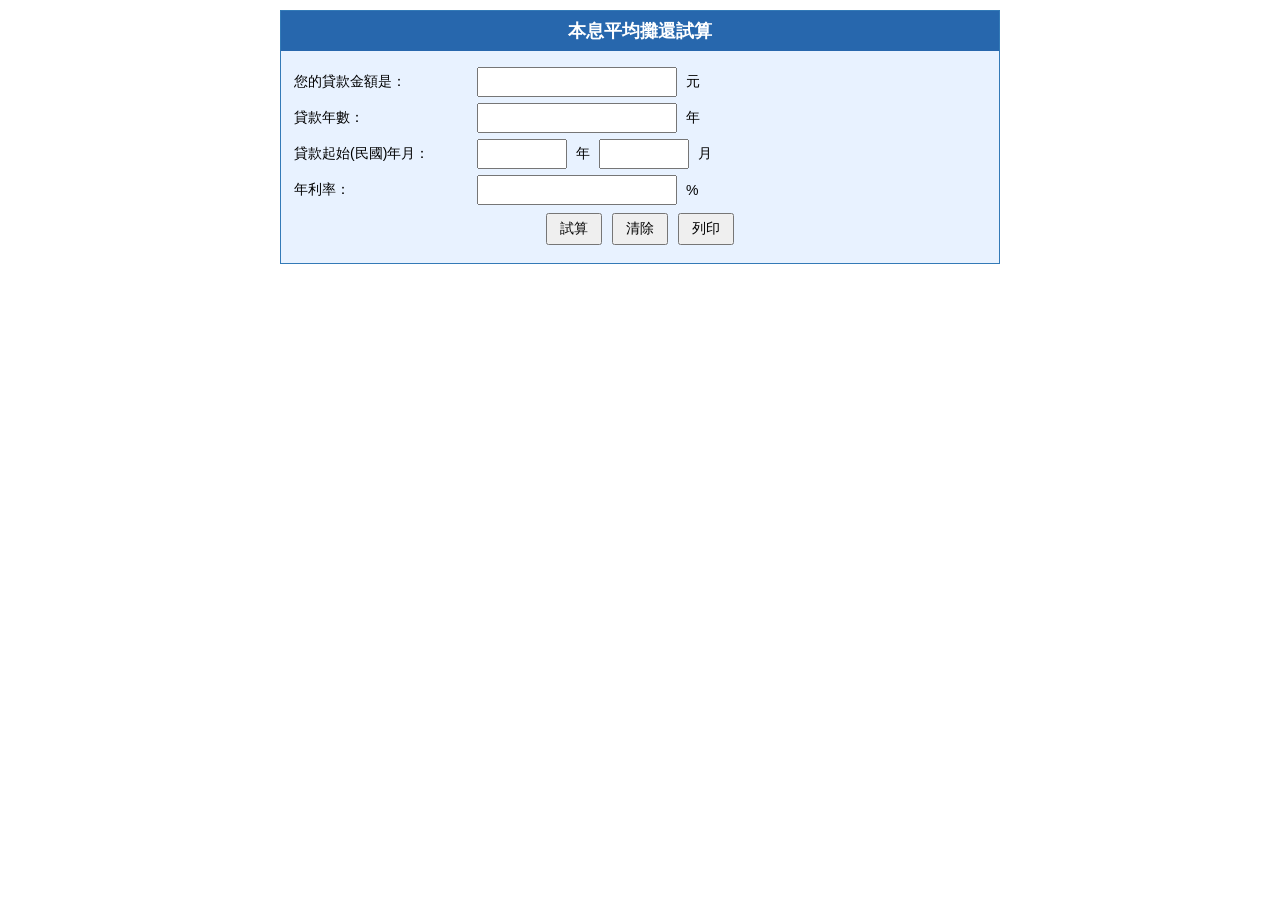
==== 1133.html @ 81dc4ca2 "Update 1133.html" ====
<!DOCTYPE html>
<html lang="zh-TW">
<head>
<meta charset="UTF-8">
<title>本息平均攤還試算</title>
<meta name="viewport" content="width=device-width, initial-scale=1.0">
<style>
*{box-sizing:border-box;font-family: "Microsoft JhengHei",sans-serif;}
body{padding:10px;background:#fff;margin:0;}
.wrap{max-width:720px;margin:0 auto;border:1px solid #337ab7;}
.title-bar{background:#2767ad;color:#fff;padding:8px;text-align:center;font-size:18px;font-weight:bold;}
.input-area{background:#e8f2ff;padding:10px;}
.input-row{display:flex;align-items:center;margin:6px 0;gap:6px;}
.input-row label{width:180px;padding:3px;font-size:14px;}
.input-row input{padding:5px;font-size:14px;width:200px;}
.input-row .unit{padding:0 3px;font-size:14px;}
.inline-group{display:flex;gap:6px;align-items:center;}
.inline-group input{width:90px;}
.btn-group{text-align:center;margin:8px 0;}
button{padding:5px 12px;font-size:14px;margin:0 3px;cursor:pointer;}
.result-summary{display:grid;grid-template-columns:1fr 1fr 1fr 1fr;margin:8px 0;gap:6px;}
.sum-card{border:1px solid #ccc;padding:8px;text-align:center;}
.sum-card div{font-size:15px;}
.sum-card .big-red{font-size:18px;color:red;font-weight:bold;margin-top:4px;}
table{width:100%;border-collapse:collapse;margin-top:8px;}
th{background:#2767ad;color:#fff;padding:6px;text-align:center;font-size:14px;}
td{border:1px solid #ccc;padding:5px;text-align:center;font-size:13px;}
.omit-row td{text-align:center;color:#333;background:#f4f8ff;font-size:13px;}
#resultBlock{padding:8px;}
h3{font-size:16px;margin:6px 0;}
h4{font-size:14px;margin:6px 0;}

/* ========== 列印專用CSS ========== */
@media print {
    body * {
        visibility: hidden;
    }
    #resultBlock, #resultBlock * {
        visibility: visible;
    }
    #resultBlock {
        position: absolute;
        left:0;
        top:0;
        width:100%;
        border:none;
    }
    .btn-group, button {
        display: none !important;
    }
}
</style>
</head>
<body>
<div class="wrap">
  <div class="title-bar">本息平均攤還試算</div>
  <div class="input-area">
    <div class="input-row">
      <label>您的貸款金額是：</label>
      <input type="number" id="principal" value="">
      <span class="unit">元</span>
    </div>
    <div class="input-row">
      <label>貸款年數：</label>
      <input type="number" id="loanYear" value="">
      <span class="unit">年</span>
    </div>
    <div class="input-row">
      <label>貸款起始(民國)年月：</label>
      <div class="inline-group">
        <input type="number" id="rocYear" value="">
        <span class="unit">年</span>
        <input type="number" id="rocMonth" value="">
        <span class="unit">月</span>
      </div>
    </div>
    <div class="input-row">
      <label>年利率：</label>
      <input type="number" step="0.01" id="annualRate" value="">
      <span class="unit">%</span>
    </div>
    <div class="btn-group">
      <button onclick="calc()">試算</button>
      <button onclick="clearAll()">清除</button>
      <button onclick="printResult()">列印</button>
    </div>
  </div>

  <div id="resultBlock" style="display:none;">
    <h3>單筆試算結果</h3>
    <div style="margin-top:8px;">
      <h4>還款明細表（僅顯示前8期與後8期，中間期數省略）</h4>
      <table>
        <thead>
          <tr>
            <th>期數</th>
            <th>繳款日期</th>
            <th>每月應繳</th>
            <th>本金</th>
            <th>利息</th>
            <th>剩餘本金</th>
          </tr>
        </thead>
        <tbody id="scheduleBody"></tbody>
      </table>
    </div>
    <!-- 摘要卡片順序：每月應繳金額 → 貸款本金 → 總利息金額 → 總繳款金額 -->
    <div class="result-summary" style="margin-top:10px;">
      <div class="sum-card">
        <div>每月應繳金額</div>
        <div class="big-red" id="monthPayText"></div>
      </div>
      <div class="sum-card">
        <div>貸款本金</div>
        <div class="big-red" id="priText"></div>
      </div>
      <div class="sum-card">
        <div>總利息金額</div>
        <div class="big-red" id="totalIntText"></div>
      </div>
      <div class="sum-card">
        <div>總繳款金額</div>
        <div class="big-red" id="totalPayText"></div>
      </div>
    </div>
  </div>
</div>

<script>
// 單筆試算
function calc(){
  const P = Number(document.getElementById('principal').value);
  const year = Number(document.getElementById('loanYear').value);
  const apr = Number(document.getElementById('annualRate').value);
  const rocY = Number(document.getElementById('rocYear').value);
  const rocM = Number(document.getElementById('rocMonth').value);

  if(!P||!year||!apr||!rocY||!rocM){
    alert("請填寫完整欄位");
    return;
  }

  const i = apr / 100 / 12;
  const n = year * 12;
  let payRate;
  if(Math.abs(i)<1e-12){
    payRate = 1 / n;
  }else{
    payRate = ( Math.pow(1+i,n) * i ) / ( Math.pow(1+i,n) - 1 );
  }
  const monthPay = P * payRate;

  let balance = P;
  let totalInterest = 0;
  const rows = [];
  let cy = rocY;
  let cm = rocM;

  for(let k=1;k<=n;k++){
    let intMonth = balance * i;
    let priMonth = monthPay - intMonth;
    if(k === n){
      priMonth = balance;
      intMonth = monthPay - priMonth;
    }
    balance = balance - priMonth;
    totalInterest += intMonth;

    //民國日期
    let dateStr = `${cy}/${String(cm).padStart(2,'0')}`;
    rows.push({
      period:k,
      date:dateStr,
      monthPay:monthPay,
      pri:priMonth,
      int:intMonth,
      bal:balance
    })
    cm++;
    if(cm>12){
      cm=1;
      cy++;
    }
  }

  //填入摘要
  document.getElementById('monthPayText').innerText = Math.round(monthPay).toLocaleString() + ' 元';
  document.getElementById('priText').innerText = P.toLocaleString() + ' 元';
  document.getElementById('totalPayText').innerText = Math.round(P + totalInterest).toLocaleString() + ' 元';
  document.getElementById('totalIntText').innerText = Math.round(totalInterest).toLocaleString() + ' 元';

  //組表格：前8筆 + 省略列 + 最後8筆
  const tbody = document.getElementById('scheduleBody');
  tbody.innerHTML = "";
  const showFront = rows.slice(0,8);
  const showBack = rows.slice(-8);
  showFront.forEach(r=> addRow(tbody,r));

  //省略列
  const omitTr = document.createElement('tr');
  omitTr.className = "omit-row";
  omitTr.innerHTML = `<td colspan="6">……中間期數省略……</td>`;
  tbody.appendChild(omitTr);

  showBack.forEach(r=> addRow(tbody,r));
  document.getElementById('resultBlock').style.display = "block";
}

function addRow(tbody,r){
  const tr = document.createElement('tr');
  tr.innerHTML = `
    <td>${r.period}</td>
    <td>${r.date}</td>
    <td>${Math.round(r.monthPay).toLocaleString()}</td>
    <td>${Math.round(r.pri).toLocaleString()}</td>
    <td>${Math.round(r.int).toLocaleString()}</td>
    <td>${Math.round(r.bal).toLocaleString()}</td>
  `;
  tbody.appendChild(tr);
}

// 清除全部欄位與結果
function clearAll(){
  document.getElementById('principal').value='';
  document.getElementById('loanYear').value='';
  document.getElementById('rocYear').value='';
  document.getElementById('rocMonth').value='';
  document.getElementById('annualRate').value='';
  document.getElementById('resultBlock').style.display="none";
}

// 列印功能
function printResult(){
  if(document.getElementById('resultBlock').style.display === "none"){
    alert("請先執行試算，才能列印！");
    return;
  }
  window.print();
}
</script>
</body>
</html>
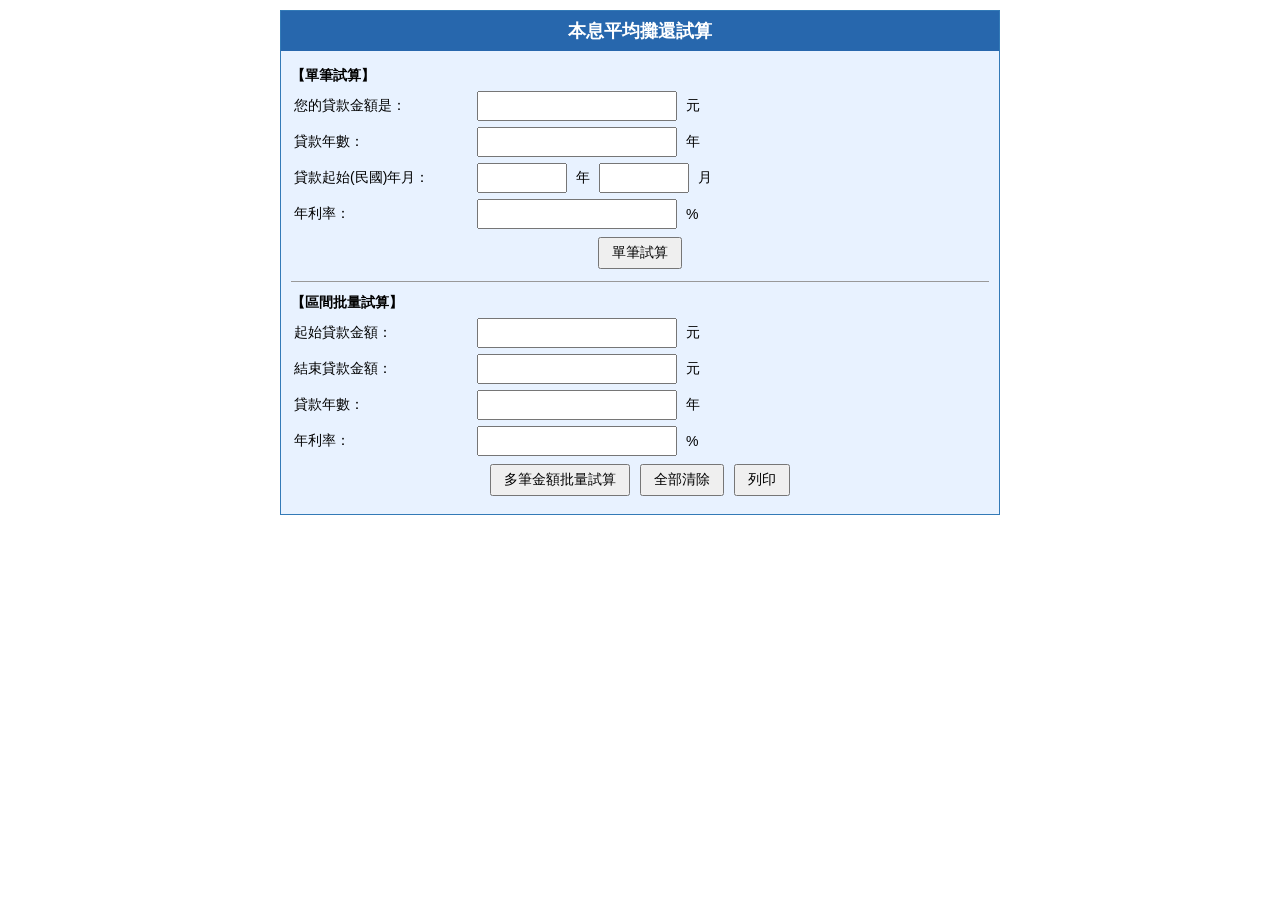
==== commit 5ae7eec2: "Update 1133.html" ====
--- a/1133.html
+++ b/1133.html
@@ -19,9 +19,12 @@
 .btn-group{text-align:center;margin:8px 0;}
 button{padding:5px 12px;font-size:14px;margin:0 3px;cursor:pointer;}
 .result-summary{display:grid;grid-template-columns:1fr 1fr 1fr 1fr;margin:8px 0;gap:6px;}
-.sum-card{border:1px solid #ccc;padding:8px;text-align:center;}
-.sum-card div{font-size:15px;}
-.sum-card .big-red{font-size:18px;color:red;font-weight:bold;margin-top:4px;}
+.sum-card{border:1px solid #ccc;padding:4px 2px;text-align:center;}
+.sum-card div{font-size:23px;}
+.sum-card .big-red{
+  font-size:24px;color:red;font-weight:bold;margin-top:4px;
+  white-space:nowrap;
+}
 table{width:100%;border-collapse:collapse;margin-top:8px;}
 th{background:#2767ad;color:#fff;padding:6px;text-align:center;font-size:14px;}
 td{border:1px solid #ccc;padding:5px;text-align:center;font-size:13px;}
@@ -29,6 +32,8 @@
 #resultBlock{padding:8px;}
 h3{font-size:16px;margin:6px 0;}
 h4{font-size:14px;margin:6px 0;}
+.block-line{margin:12px 0;border-top:1px solid #999;}
+.batch-item{border:1px solid #ccc;padding:10px;margin:8px 0;}
 
 /* ========== 列印專用CSS ========== */
 @media print {
@@ -55,6 +60,7 @@
 <div class="wrap">
   <div class="title-bar">本息平均攤還試算</div>
   <div class="input-area">
+    <h4>【單筆試算】</h4>
     <div class="input-row">
       <label>您的貸款金額是：</label>
       <input type="number" id="principal" value="">
@@ -80,66 +86,47 @@
       <span class="unit">%</span>
     </div>
     <div class="btn-group">
-      <button onclick="calc()">試算</button>
-      <button onclick="clearAll()">清除</button>
+      <button onclick="calc()">單筆試算</button>
+    </div>
+
+    <div class="block-line"></div>
+    <h4>【區間批量試算】</h4>
+    <div class="input-row">
+      <label>起始貸款金額：</label>
+      <input type="number" id="startPri" value="">
+      <span class="unit">元</span>
+    </div>
+    <div class="input-row">
+      <label>結束貸款金額：</label>
+      <input type="number" id="endPri" value="">
+      <span class="unit">元</span>
+    </div>
+    <div class="input-row">
+      <label>貸款年數：</label>
+      <input type="number" id="batchLoanYear" value="">
+      <span class="unit">年</span>
+    </div>
+    <div class="input-row">
+      <label>年利率：</label>
+      <input type="number" step="0.01" id="batchRate" value="">
+      <span class="unit">%</span>
+    </div>
+    <div class="btn-group">
+      <button onclick="batchCalc()">多筆金額批量試算</button>
+      <button onclick="clearAll()">全部清除</button>
       <button onclick="printResult()">列印</button>
     </div>
   </div>
 
   <div id="resultBlock" style="display:none;">
-    <h3>單筆試算結果</h3>
-    <div style="margin-top:8px;">
-      <h4>還款明細表（僅顯示前8期與後8期，中間期數省略）</h4>
-      <table>
-        <thead>
-          <tr>
-            <th>期數</th>
-            <th>繳款日期</th>
-            <th>每月應繳</th>
-            <th>本金</th>
-            <th>利息</th>
-            <th>剩餘本金</th>
-          </tr>
-        </thead>
-        <tbody id="scheduleBody"></tbody>
-      </table>
-    </div>
-    <!-- 摘要卡片順序：每月應繳金額 → 貸款本金 → 總利息金額 → 總繳款金額 -->
-    <div class="result-summary" style="margin-top:10px;">
-      <div class="sum-card">
-        <div>每月應繳金額</div>
-        <div class="big-red" id="monthPayText"></div>
-      </div>
-      <div class="sum-card">
-        <div>貸款本金</div>
-        <div class="big-red" id="priText"></div>
-      </div>
-      <div class="sum-card">
-        <div>總利息金額</div>
-        <div class="big-red" id="totalIntText"></div>
-      </div>
-      <div class="sum-card">
-        <div>總繳款金額</div>
-        <div class="big-red" id="totalPayText"></div>
-      </div>
-    </div>
+    <h3>試算結果</h3>
+    <div id="resultContent"></div>
   </div>
 </div>
 
 <script>
-// 單筆試算
-function calc(){
-  const P = Number(document.getElementById('principal').value);
-  const year = Number(document.getElementById('loanYear').value);
-  const apr = Number(document.getElementById('annualRate').value);
-  const rocY = Number(document.getElementById('rocYear').value);
-  const rocM = Number(document.getElementById('rocMonth').value);
-
-  if(!P||!year||!apr||!rocY||!rocM){
-    alert("請填寫完整欄位");
-    return;
-  }
-
+// 共用試算函式
+function calcOne(P,year,apr,rocY,rocM){
   const i = apr / 100 / 12;
   const n = year * 12;
   let payRate;
@@ -149,13 +136,11 @@
     payRate = ( Math.pow(1+i,n) * i ) / ( Math.pow(1+i,n) - 1 );
   }
   const monthPay = P * payRate;
-
   let balance = P;
   let totalInterest = 0;
   const rows = [];
   let cy = rocY;
   let cm = rocM;
-
   for(let k=1;k<=n;k++){
     let intMonth = balance * i;
     let priMonth = monthPay - intMonth;
@@ -165,8 +150,6 @@
     }
     balance = balance - priMonth;
     totalInterest += intMonth;
-
-    //民國日期
     let dateStr = `${cy}/${String(cm).padStart(2,'0')}`;
     rows.push({
       period:k,
@@ -182,41 +165,137 @@
       cy++;
     }
   }
-
-  //填入摘要
-  document.getElementById('monthPayText').innerText = Math.round(monthPay).toLocaleString() + ' 元';
-  document.getElementById('priText').innerText = P.toLocaleString() + ' 元';
-  document.getElementById('totalPayText').innerText = Math.round(P + totalInterest).toLocaleString() + ' 元';
-  document.getElementById('totalIntText').innerText = Math.round(totalInterest).toLocaleString() + ' 元';
-
-  //組表格：前8筆 + 省略列 + 最後8筆
-  const tbody = document.getElementById('scheduleBody');
-  tbody.innerHTML = "";
-  const showFront = rows.slice(0,8);
-  const showBack = rows.slice(-8);
-  showFront.forEach(r=> addRow(tbody,r));
-
-  //省略列
-  const omitTr = document.createElement('tr');
-  omitTr.className = "omit-row";
-  omitTr.innerHTML = `<td colspan="6">……中間期數省略……</td>`;
-  tbody.appendChild(omitTr);
-
-  showBack.forEach(r=> addRow(tbody,r));
-  document.getElementById('resultBlock').style.display = "block";
-}
-
-function addRow(tbody,r){
-  const tr = document.createElement('tr');
-  tr.innerHTML = `
-    <td>${r.period}</td>
-    <td>${r.date}</td>
-    <td>${Math.round(r.monthPay).toLocaleString()}</td>
-    <td>${Math.round(r.pri).toLocaleString()}</td>
-    <td>${Math.round(r.int).toLocaleString()}</td>
-    <td>${Math.round(r.bal).toLocaleString()}</td>
-  `;
-  tbody.appendChild(tr);
+  return {
+    monthPay,
+    totalInterest,
+    totalPay:P+totalInterest,
+    principal:P,
+    rows
+  }
+}
+
+// 單筆試算
+function calc(){
+  const P = Number(document.getElementById('principal').value);
+  const year = Number(document.getElementById('loanYear').value);
+  const apr = Number(document.getElementById('annualRate').value);
+  const rocY = Number(document.getElementById('rocYear').value);
+  const rocM = Number(document.getElementById('rocMonth').value);
+  if(!P||!year||!apr||!rocY||!rocM){
+    alert("請填寫完整單筆欄位");
+    return;
+  }
+  const res = calcOne(P,year,apr,rocY,rocM);
+  const html = buildSingleHtml(res);
+  document.getElementById('resultContent').innerHTML = html;
+  document.getElementById('resultBlock').style.display="block";
+}
+
+// 組單筆結果HTML
+function buildSingleHtml(res){
+  let tableHtml = `<h4>還款明細表（僅顯示前8期與後8期，中間期數省略）</h4>
+  <table>
+  <thead>
+    <tr>
+      <th>期數</th>
+      <th>繳款日期</th>
+      <th>每月應繳</th>
+      <th>本金</th>
+      <th>利息</th>
+      <th>剩餘本金</th>
+    </tr>
+  </thead><tbody>`;
+  const showFront = res.rows.slice(0,8);
+  const showBack = res.rows.slice(-8);
+  showFront.forEach(r=>{
+    tableHtml += `<tr>
+      <td>${r.period}</td>
+      <td>${r.date}</td>
+      <td>${Math.round(r.monthPay).toLocaleString()}</td>
+      <td>${Math.round(r.pri).toLocaleString()}</td>
+      <td>${Math.round(r.int).toLocaleString()}</td>
+      <td>${Math.round(r.bal).toLocaleString()}</td>
+    </tr>`;
+  })
+  tableHtml += `<tr class="omit-row"><td colspan="6">……中間期數省略……</td></tr>`;
+  showBack.forEach(r=>{
+    tableHtml += `<tr>
+      <td>${r.period}</td>
+      <td>${r.date}</td>
+      <td>${Math.round(r.monthPay).toLocaleString()}</td>
+      <td>${Math.round(r.pri).toLocaleString()}</td>
+      <td>${Math.round(r.int).toLocaleString()}</td>
+      <td>${Math.round(r.bal).toLocaleString()}</td>
+    </tr>`;
+  })
+  tableHtml += `</tbody></table>`;
+
+  const cardHtml = `
+  <div class="result-summary" style="margin-top:10px;">
+      <div class="sum-card">
+        <div>每月應繳金額</div>
+        <div class="big-red">${Math.round(res.monthPay).toLocaleString()} 元</div>
+      </div>
+      <div class="sum-card">
+        <div>貸款本金</div>
+        <div class="big-red">${res.principal.toLocaleString()} 元</div>
+      </div>
+      <div class="sum-card">
+        <div>總利息金額</div>
+        <div class="big-red">${Math.round(res.totalInterest).toLocaleString()} 元</div>
+      </div>
+      <div class="sum-card">
+        <div>總繳款金額</div>
+        <div class="big-red">${Math.round(res.totalPay).toLocaleString()} 元</div>
+      </div>
+    </div>`;
+  return tableHtml + cardHtml;
+}
+
+// 區間批量試算
+function batchCalc(){
+  const startPri = Number(document.getElementById('startPri').value);
+  const endPri = Number(document.getElementById('endPri').value);
+  const year = Number(document.getElementById('batchLoanYear').value);
+  const apr = Number(document.getElementById('batchRate').value);
+  const stepPri = 100000; //固定每次+10萬
+  if(!startPri||!endPri||!year||!apr){
+    alert("請填寫完整區間欄位");
+    return;
+  }
+  if(startPri>endPri){
+    alert("起始金額不可大於結束金額");
+    return;
+  }
+  let html = "";
+  //批量跑，起始年月預設民國114年1月，批量不需要逐筆日期表，只顯示卡片
+  let rocY=114,rocM=1;
+  for(let p=startPri;p<=endPri;p+=stepPri){
+    const res = calcOne(p,year,apr,rocY,rocM);
+    html += `<div class="batch-item">
+    <h4>貸款本金：${p.toLocaleString()} 元</h4>
+    <div class="result-summary">
+      <div class="sum-card">
+        <div>每月應繳金額</div>
+        <div class="big-red">${Math.round(res.monthPay).toLocaleString()} 元</div>
+      </div>
+      <div class="sum-card">
+        <div>貸款本金</div>
+        <div class="big-red">${res.principal.toLocaleString()} 元</div>
+      </div>
+      <div class="sum-card">
+        <div>總利息金額</div>
+        <div class="big-red">${Math.round(res.totalInterest).toLocaleString()} 元</div>
+      </div>
+      <div class="sum-card">
+        <div>總繳款金額</div>
+        <div class="big-red">${Math.round(res.totalPay).toLocaleString()} 元</div>
+      </div>
+    </div>
+    </div>`;
+  }
+  document.getElementById('resultContent').innerHTML = html;
+  document.getElementById('resultBlock').style.display="block";
 }
 
 // 清除全部欄位與結果
@@ -226,6 +305,10 @@
   document.getElementById('rocYear').value='';
   document.getElementById('rocMonth').value='';
   document.getElementById('annualRate').value='';
+  document.getElementById('startPri').value='';
+  document.getElementById('endPri').value='';
+  document.getElementById('batchLoanYear').value='';
+  document.getElementById('batchRate').value='';
   document.getElementById('resultBlock').style.display="none";
 }
 
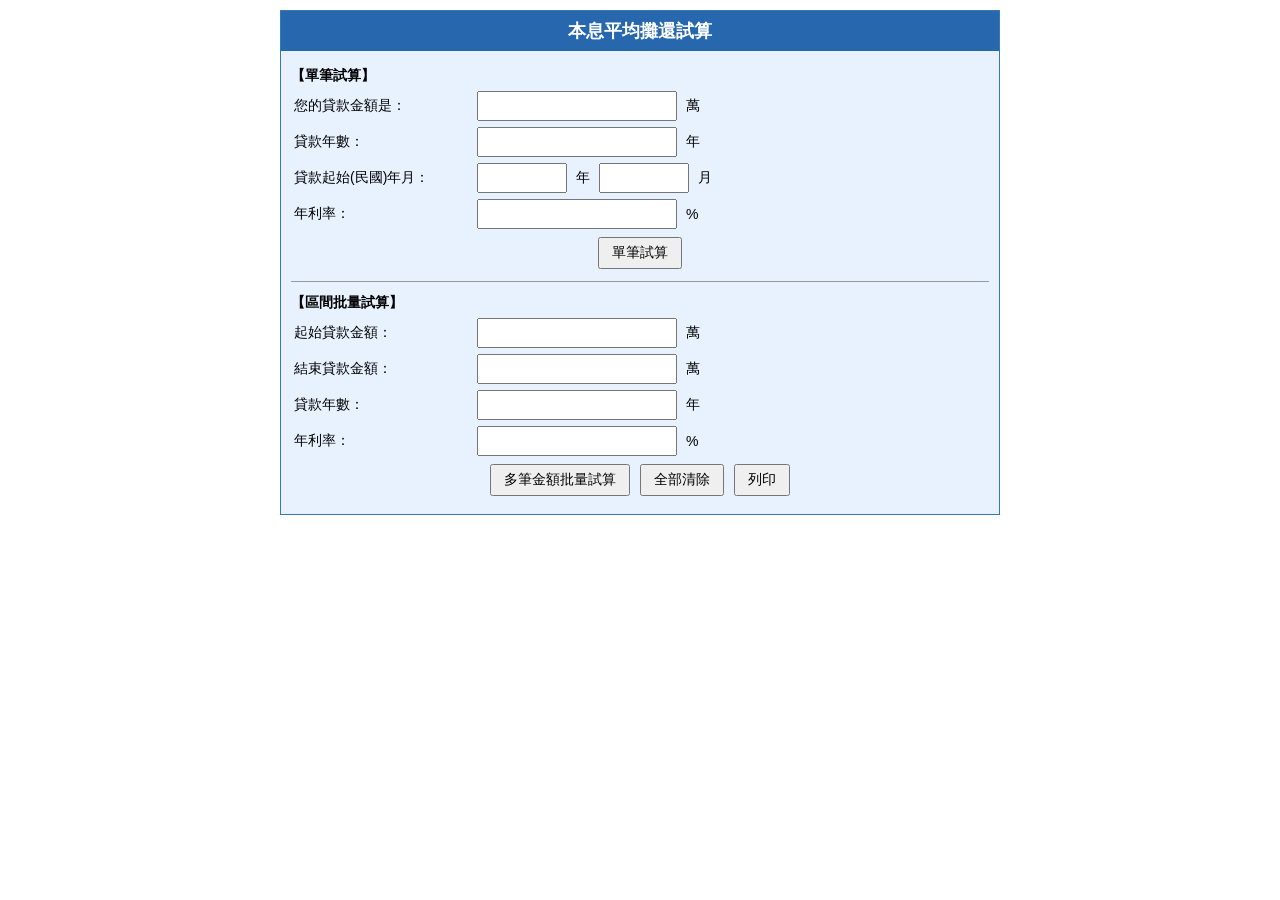
==== commit bcdc68ae: "Update 1133.html" ====
--- a/1133.html
+++ b/1133.html
@@ -64,7 +64,7 @@
     <div class="input-row">
       <label>您的貸款金額是：</label>
       <input type="number" id="principal" value="">
-      <span class="unit">元</span>
+      <span class="unit">萬</span>
     </div>
     <div class="input-row">
       <label>貸款年數：</label>
@@ -94,12 +94,12 @@
     <div class="input-row">
       <label>起始貸款金額：</label>
       <input type="number" id="startPri" value="">
-      <span class="unit">元</span>
+      <span class="unit">萬</span>
     </div>
     <div class="input-row">
       <label>結束貸款金額：</label>
       <input type="number" id="endPri" value="">
-      <span class="unit">元</span>
+      <span class="unit">萬</span>
     </div>
     <div class="input-row">
       <label>貸款年數：</label>
@@ -126,7 +126,8 @@
 
 <script>
 // 共用試算函式
-function calcOne(P,year,apr,rocY,rocM){
+function calcOne(PWan,year,apr,rocY,rocM){
+  const P = PWan * 10000; //輸入是萬，轉成元計算
   const i = apr / 100 / 12;
   const n = year * 12;
   let payRate;
@@ -170,22 +171,23 @@
     totalInterest,
     totalPay:P+totalInterest,
     principal:P,
+    principalWan:PWan,
     rows
   }
 }
 
 // 單筆試算
 function calc(){
-  const P = Number(document.getElementById('principal').value);
+  const PWan = Number(document.getElementById('principal').value);
   const year = Number(document.getElementById('loanYear').value);
   const apr = Number(document.getElementById('annualRate').value);
   const rocY = Number(document.getElementById('rocYear').value);
   const rocM = Number(document.getElementById('rocMonth').value);
-  if(!P||!year||!apr||!rocY||!rocM){
+  if(!PWan||!year||!apr||!rocY||!rocM){
     alert("請填寫完整單筆欄位");
     return;
   }
-  const res = calcOne(P,year,apr,rocY,rocM);
+  const res = calcOne(PWan,year,apr,rocY,rocM);
   const html = buildSingleHtml(res);
   document.getElementById('resultContent').innerHTML = html;
   document.getElementById('resultBlock').style.display="block";
@@ -238,7 +240,7 @@
       </div>
       <div class="sum-card">
         <div>貸款本金</div>
-        <div class="big-red">${res.principal.toLocaleString()} 元</div>
+        <div class="big-red">${res.principalWan.toLocaleString()} 萬</div>
       </div>
       <div class="sum-card">
         <div>總利息金額</div>
@@ -254,26 +256,25 @@
 
 // 區間批量試算
 function batchCalc(){
-  const startPri = Number(document.getElementById('startPri').value);
-  const endPri = Number(document.getElementById('endPri').value);
+  const startWan = Number(document.getElementById('startPri').value);
+  const endWan = Number(document.getElementById('endPri').value);
   const year = Number(document.getElementById('batchLoanYear').value);
   const apr = Number(document.getElementById('batchRate').value);
-  const stepPri = 100000; //固定每次+10萬
-  if(!startPri||!endPri||!year||!apr){
+  const stepWan = 10; //固定遞增10萬
+  if(!startWan||!endWan||!year||!apr){
     alert("請填寫完整區間欄位");
     return;
   }
-  if(startPri>endPri){
+  if(startWan>endWan){
     alert("起始金額不可大於結束金額");
     return;
   }
   let html = "";
-  //批量跑，起始年月預設民國114年1月，批量不需要逐筆日期表，只顯示卡片
   let rocY=114,rocM=1;
-  for(let p=startPri;p<=endPri;p+=stepPri){
-    const res = calcOne(p,year,apr,rocY,rocM);
+  for(let pw=startWan;pw<=endWan;pw+=stepWan){
+    const res = calcOne(pw,year,apr,rocY,rocM);
     html += `<div class="batch-item">
-    <h4>貸款本金：${p.toLocaleString()} 元</h4>
+    <h4>貸款本金：${pw.toLocaleString()} 萬</h4>
     <div class="result-summary">
       <div class="sum-card">
         <div>每月應繳金額</div>
@@ -281,7 +282,7 @@
       </div>
       <div class="sum-card">
         <div>貸款本金</div>
-        <div class="big-red">${res.principal.toLocaleString()} 元</div>
+        <div class="big-red">${pw.toLocaleString()} 萬</div>
       </div>
       <div class="sum-card">
         <div>總利息金額</div>
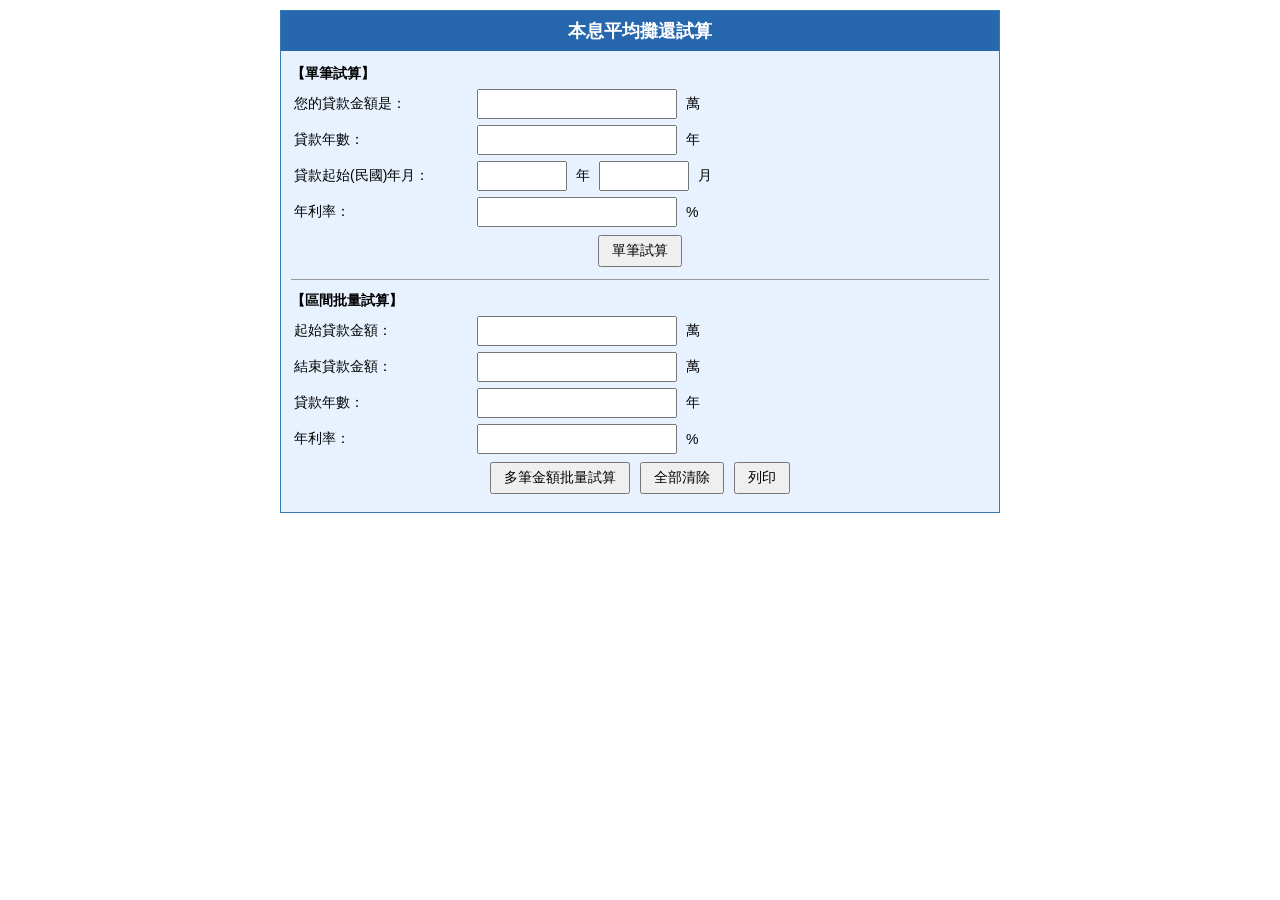
==== commit 97aebdb4: "Update 1133.html" ====
--- a/1133.html
+++ b/1133.html
@@ -18,22 +18,23 @@
 .inline-group input{width:90px;}
 .btn-group{text-align:center;margin:8px 0;}
 button{padding:5px 12px;font-size:14px;margin:0 3px;cursor:pointer;}
-.result-summary{display:grid;grid-template-columns:1fr 1fr 1fr 1fr;margin:8px 0;gap:6px;}
-.sum-card{border:1px solid #ccc;padding:4px 2px;text-align:center;}
-.sum-card div{font-size:23px;}
+.result-summary{display:grid;grid-template-columns:1fr 1fr 1fr 1fr;margin:4px 0;gap:4px;}
+.sum-card{border:1px solid #ccc;padding:3px 2px;text-align:center;}
+.sum-card div{font-size:20px;}
 .sum-card .big-red{
-  font-size:24px;color:red;font-weight:bold;margin-top:4px;
+  font-size:22px;color:red;font-weight:bold;margin-top:2px;
   white-space:nowrap;
 }
 table{width:100%;border-collapse:collapse;margin-top:8px;}
-th{background:#2767ad;color:#fff;padding:6px;text-align:center;font-size:14px;}
-td{border:1px solid #ccc;padding:5px;text-align:center;font-size:13px;}
-.omit-row td{text-align:center;color:#333;background:#f4f8ff;font-size:13px;}
+th{background:#2767ad;color:#fff;padding:4px;text-align:center;font-size:13px;}
+td{border:1px solid #ccc;padding:3px;text-align:center;font-size:12px;}
+.omit-row td{text-align:center;color:#333;background:#f4f8ff;font-size:12px;}
 #resultBlock{padding:8px;}
 h3{font-size:16px;margin:6px 0;}
-h4{font-size:14px;margin:6px 0;}
+h4{font-size:14px;margin:4px 0;}
 .block-line{margin:12px 0;border-top:1px solid #999;}
-.batch-item{border:1px solid #ccc;padding:10px;margin:8px 0;}
+.batch-item{border:1px solid #ccc;padding:6px;margin:6px 0;}
+.batch-item h4{margin:0 0 4px 0;font-size:14px;}
 
 /* ========== 列印專用CSS ========== */
 @media print {
